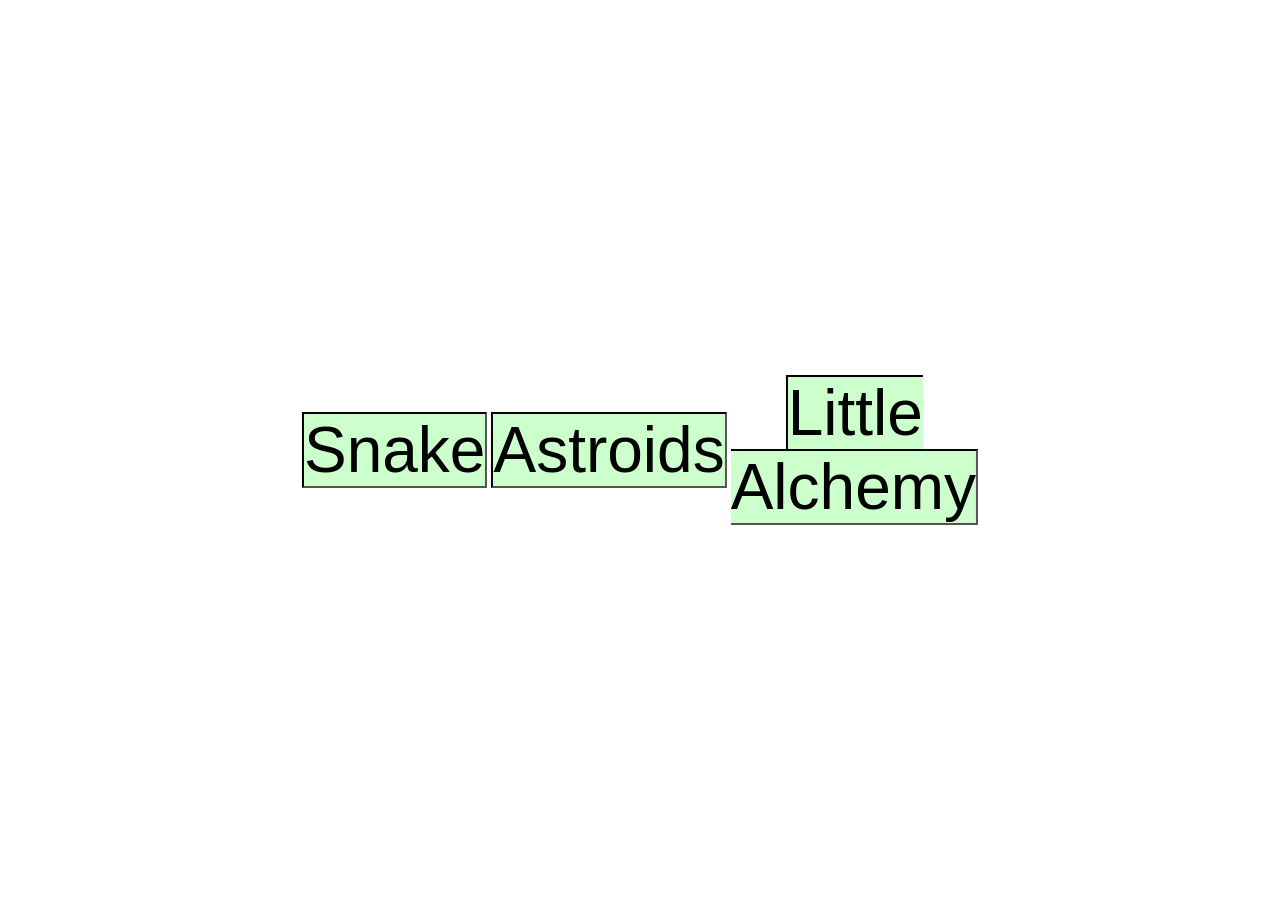
==== Index.html @ 53608c8c "update" ====
<!DOCTYPE html>
<html lang="en">
<head>
    <meta charset="UTF-8">
    <meta name="viewport" content="width=device-width, initial-scale=1.0">
    <title>Things i've made</title>
    <style>
        a{
            border:2px inset black;
            font:4em arial;
            background-color:#00ff0033;
            text-decoration: none;
            color:black;
        }
        a:hover{
            background-color: #00ff00;
            cursor: pointer;
        }
        a:visited{
            color:initial;
            text-decoration: none;
        }
        table{
            position: absolute;
            top:50%;
            transform:translateX(-50%) translateY(-50%);
            left:50%;
        }
        tr,
        td{
            text-align:center;
        }
    </style>
</head>
<body>
    <table>
        <body>
            <tr>
                <td>
                    <a href="./Snake/index.html">Snake</a>
                </td>
                <td>
                    <a href="./Astroid Shooter/index.html">Astroids</a>
                </td>
                <td>
                    <a href="./Little Alchemy/index.html">Little Alchemy</a>
                </td>
            </tr>
        </body>
    </table>
</body>
</html>
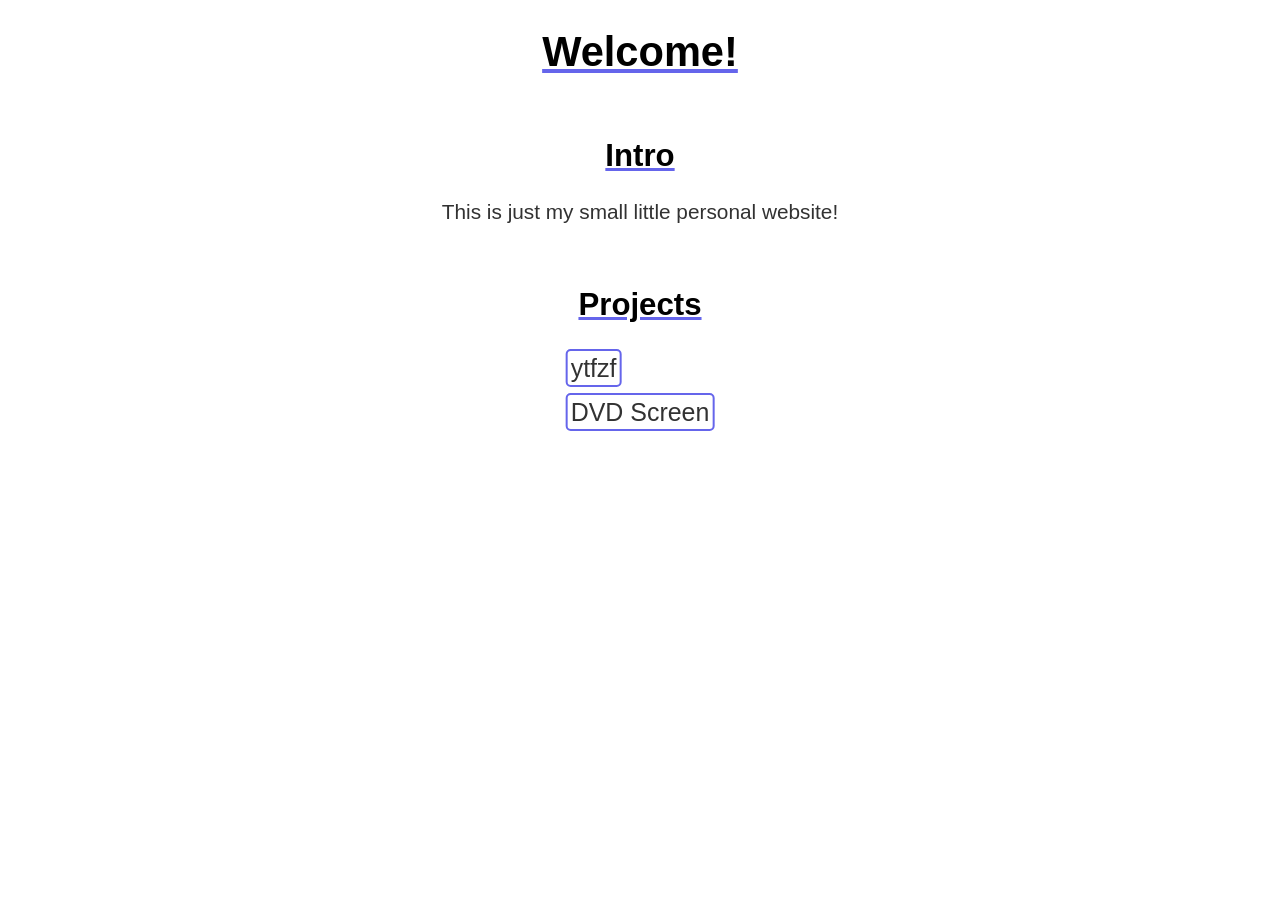
==== commit b892d57a: "init" ====
--- a/Index.html
+++ b/Index.html
@@ -1,52 +1,34 @@
-<!DOCTYPE html>
-<html lang="en">
-<head>
-    <meta charset="UTF-8">
-    <meta name="viewport" content="width=device-width, initial-scale=1.0">
-    <title>Things i've made</title>
-    <style>
-        a{
-            border:2px inset black;
-            font:4em arial;
-            background-color:#00ff0033;
-            text-decoration: none;
-            color:black;
-        }
-        a:hover{
-            background-color: #00ff00;
-            cursor: pointer;
-        }
-        a:visited{
-            color:initial;
-            text-decoration: none;
-        }
-        table{
-            position: absolute;
-            top:50%;
-            transform:translateX(-50%) translateY(-50%);
-            left:50%;
-        }
-        tr,
-        td{
-            text-align:center;
-        }
-    </style>
-</head>
-<body>
-    <table>
-        <body>
-            <tr>
-                <td>
-                    <a href="./Snake/index.html">Snake</a>
-                </td>
-                <td>
-                    <a href="./Astroid Shooter/index.html">Astroids</a>
-                </td>
-                <td>
-                    <a href="./Little Alchemy/index.html">Little Alchemy</a>
-                </td>
-            </tr>
-        </body>
-    </table>
-</body>
-</html>+<!DOCTYPE html>
+<html lang="en">
+<head>
+    <meta charset="UTF-8">
+    <meta http-equiv="X-UA-Compatible" content="IE=edge">
+    <meta name="viewport" content="width=device-width, initial-scale=1.0">
+    <link rel="stylesheet" href="./main.css">
+    <title>Euro's Github Is Amazing</title>
+</head>
+<body>
+    <header>
+        <h1 id="welcome" class="section-header">Welcome!</h1>
+    </header>
+    <main>
+        <section id="intro-section">
+            <h2 id="intro" class="section-header">Intro</h2>
+            <p>
+                This is just my small little personal website!
+            </p>
+        </section>
+        <section>
+            <h2 id="projects" class="section-header">Projects</h2>
+            <ul id="project-list">
+                <li>
+                    <a class="project" target="_blank" href="https://github.com/pystardust/ytfzf">ytfzf</a>
+                </li>
+                <li>
+                    <a href="https://github.com/euro20179/DVD_Screen" class="project" target="_blank">DVD Screen</a>
+                </li>
+            </ul>
+        </section>
+    </main>
+</body>
+</html>
--- a/main.css
+++ b/main.css
@@ -0,0 +1,70 @@
+:root{
+    --purple: rgb(101, 101, 235);
+    --dark-grey: rgb(50, 50, 50);
+    --grey: rgb(128, 128, 128);
+    --light-grey: rgb(200, 200, 200);
+    --blue: rgb(65, 145, 211);
+}
+
+html {
+    font-size: 1.3rem;
+    font-family: Arial, Helvetica, sans-serif;
+}
+
+h1, h2, h3, h4, h5, h6{
+    display: block;
+    text-align: center;
+}
+
+p{
+    color: var(--dark-grey);
+    text-align: center;
+}
+
+section{
+    margin-top: 3rem;
+    margin-bottom: 3rem;
+}
+
+.section-header{
+    text-decoration: solid underline var(--purple);
+}
+
+#project-list{
+    position: relative;
+    left: 50%;
+    transform: translateX(-50%);
+    display: inline-block;
+    margin: 0;
+    padding: 0;
+    
+    --item-padding: 3px;
+}
+
+#project-list li {
+    margin-bottom: calc(var(--item-padding) + .5ch);
+    margin-top: var(--item-padding);
+    padding-top: var(--item-padding);
+    padding-bottom: var(--item-padding);
+}
+
+#project-list .project{
+    font-size: 1.2em;
+    color: var(--dark-grey);
+    border: 2px solid var(--purple);
+    border-radius: .2em;
+    padding: var(--item-padding);
+    text-decoration: none;
+}
+
+#project-list .project:hover{
+    background-color: var(--purple);
+    filter: brightness(120%);
+    transition: color 100ms ease-in,
+        background-color 100ms ease-in;
+    color: white;
+}
+
+#project-list li::marker{
+    content: ""
+}
